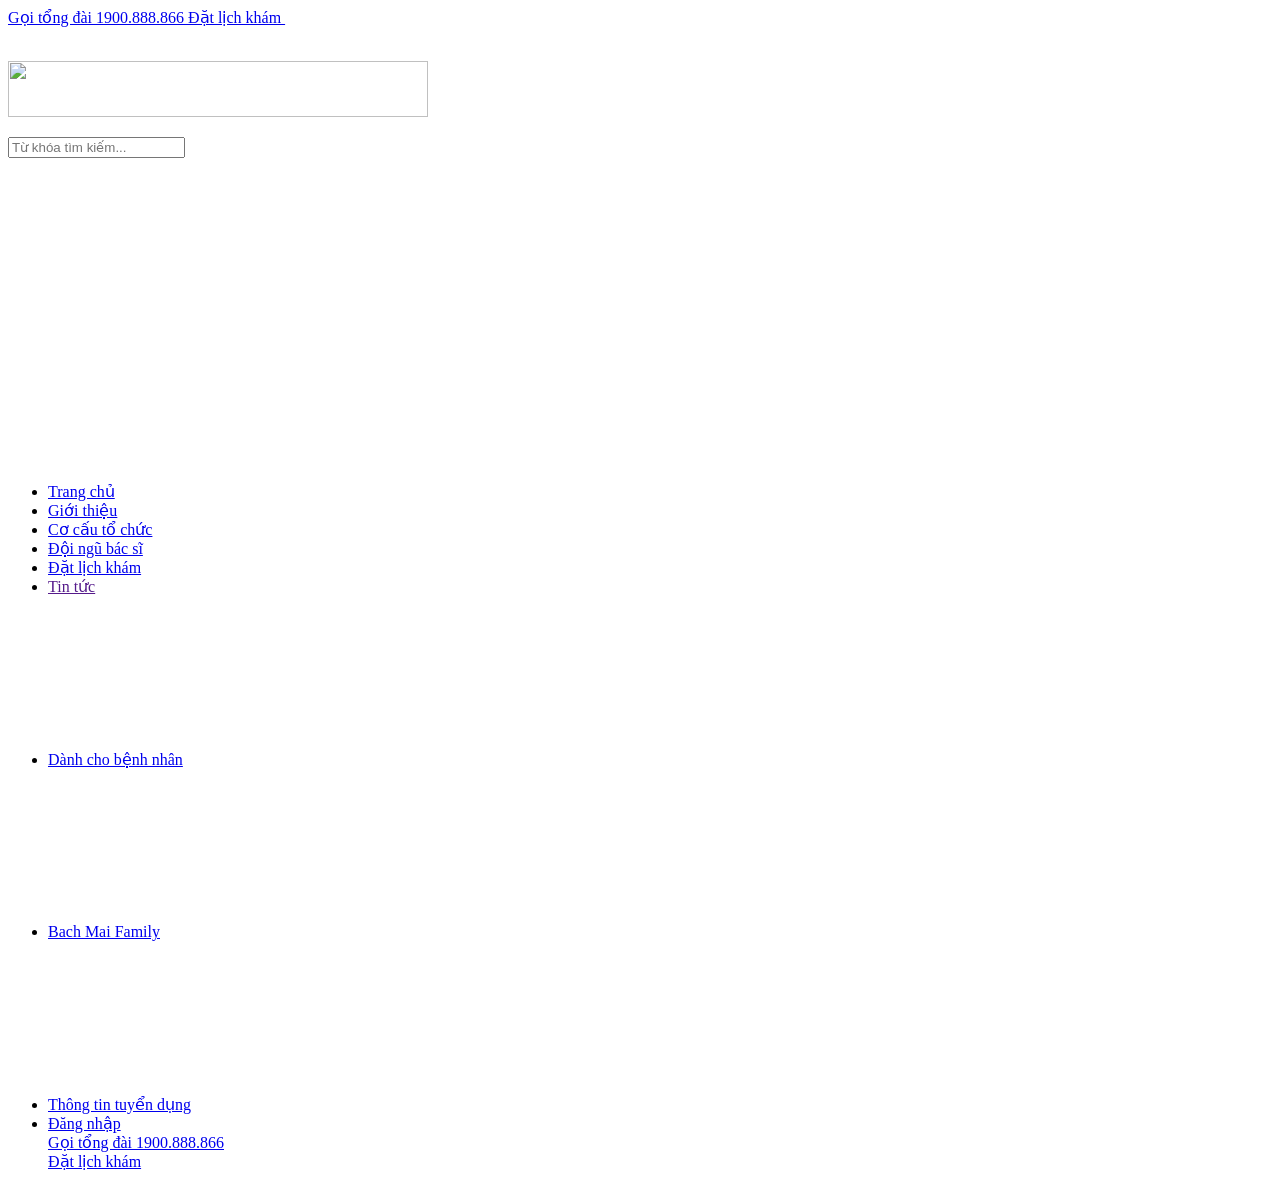
==== src/main/resources/template/index.html @ 3a46fadf "thêm ảnh" ====
<!DOCTYPE html>
<html lang="en">
<head>
    <meta charset="UTF-8">
    <meta name="viewport" content="width=device-width, initial-scale=1.0">
    <title>Document</title>
</head>
<body>
    <div class="header">
  <div class="header__top">
    <div class="container">
      <div class="header__list-top">
        <a class="header__call-phone d-none d-md-block" href="tel:1900888866">
          Gọi tổng đài 1900.888.866
        </a>
        <a class="header__call-phone d-none d-md-block" target="_blank" rel="noreferrer" href="https://dkkham.bachmai.gov.vn/dat-lich">
          Đặt lịch khám
        </a>
        <a class="header__logo d-block d-md-none flex-1" href="/">
          <img src="/logo/logo-mobile.png" alt="">
        </a>
      </div>
    </div>
  </div>

  <div class="header__menu-top pt-2 pb-2 container mx-auto hidden md:flex items-center justify-between">
    <div class="header__logo">
      <a title="Trang chủ" href="/">
        <img src="/logo/logo.png" alt="">
      </a>
    </div>

    <div>
      <p>
        <img src="https://apicms.bachmai.gov.vn/images/2025/2/19/31d91cc4-154e-4bd7-95ac-73f0d09b8a47_0a710ded-f617-4516-a0d5-aa4692b2363f_mceu_92191181111739953645214.jpg"
             alt=""
             width="420"
             height="56">
      </p>
    </div>

    <div class="flex items-center space-x-8">
      <div class="header__search">
        <div class="input">
          <input type="text" placeholder="Từ khóa tìm kiếm..." value="">
          <div class="icon-search">
            <svg class="w-5 h-5 text-white">
              <use xlink:href="/assets/svgsprite/sprite.svg#icon-search"></use>
            </svg>
          </div>
        </div>
      </div>
    </div>
  </div>

  <div class="d-block d-md-none">
    <div class="menu-mobile">
      <div class="container mx-auto text-center">
        <nav>
          <div class="hamburger">
            <svg class="w-6 h-6 text-white">
              <use xlink:href="/assets/svgsprite/sprite.svg#icon-menu"></use>
            </svg>
          </div>

          <ul class="list-menu">
            <li class="menu-item">
              <a class="menu-item-link" href="/">
                <span><span>Trang chủ</span></span>
              </a>
            </li>
            <li class="menu-item">
              <a class="menu-item-link" href="/gioi-thieu">
                <span><span>Giới thiệu</span></span>
              </a>
            </li>
            <li class="menu-item">
              <a class="menu-item-link" href="/co-cau-to-chuc">
                <span><span>Cơ cấu tổ chức</span></span>
              </a>
            </li>
            <li class="menu-item active-menu">
              <a class="menu-item-link" href="/doi-ngu-bac-si">
                <span><span>Đội ngũ bác sĩ</span></span>
              </a>
            </li>
            <li class="menu-item">
              <a class="menu-item-link" href="https://dkkham.bachmai.gov.vn/dat-lich">
                <span><span>Đặt lịch khám</span></span>
              </a>
            </li>
            <li class="menu-item">
              <a class="menu-item-link" href="">
                <span><span>Tin tức</span></span>
                <div>
                  <svg class="w-4 h-4 text-main">
                    <use xlink:href="/assets/svgsprite/sprite.svg#icon-add"></use>
                  </svg>
                </div>
              </a>
            </li>
            <li class="menu-item">
              <a class="menu-item-link" href="#">
                <span><span>Dành cho bệnh nhân</span></span>
                <div>
                  <svg class="w-4 h-4 text-main">
                    <use xlink:href="/assets/svgsprite/sprite.svg#icon-add"></use>
                  </svg>
                </div>
              </a>
            </li>
            <li class="menu-item">
              <a class="menu-item-link" href="#">
                <span><span>Bach Mai Family</span></span>
                <div>
                  <svg class="w-4 h-4 text-main">
                    <use xlink:href="/assets/svgsprite/sprite.svg#icon-add"></use>
                  </svg>
                </div>
              </a>
            </li>
            <li class="menu-item">
              <a class="menu-item-link" href="/chuyen-muc/thong-tin-tuyen-dung?id=d671d286-cb7e-4d1a-a742-d324ceef6158">
                <span><span>Thông tin tuyển dụng</span></span>
              </a>
            </li>
            <li class="menu-item menu-login">
              <a href="#">Đăng nhập</a>
            </li>

            <div class="d-flex justify-content-end flex-column h-100 pb-4">
              <div class="pl-4 pr-4">
                <a class="button-primary-outline w-100 text-center" href="tel:1900888866">
                  Gọi tổng đài 1900.888.866
                </a>
              </div>
              <div class="pl-4 pr-4">
                <a class="button-primary w-100 mt-2 text-center" href="https://dkkham.bachmai.gov.vn/dat-lich">
                  Đặt lịch khám
                </a>
              </div>
            </div>
          </ul>
        </nav>
      </div>
    </div>
  </div>
</div>

</body>
</html>
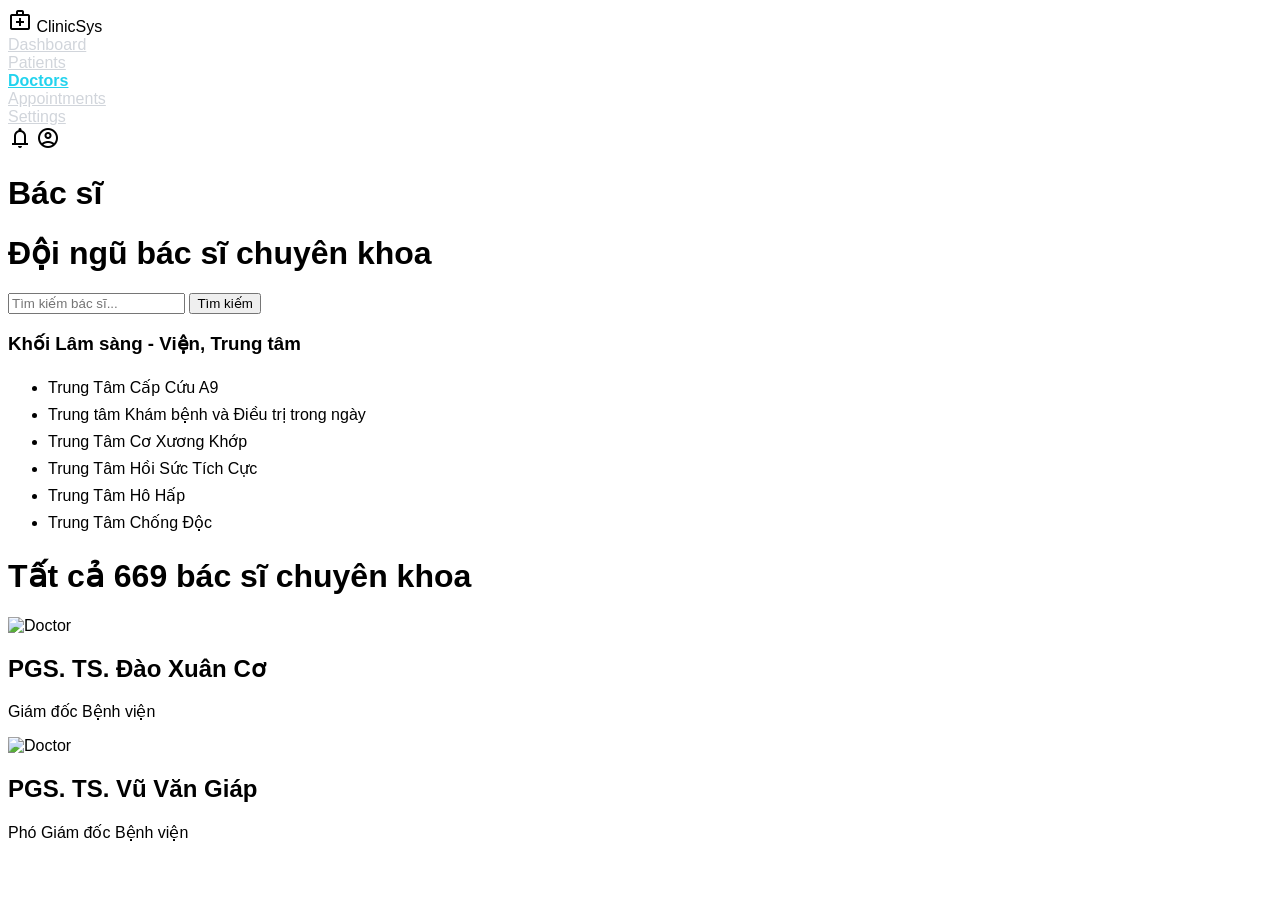
==== commit 34a2a67a: "Sửa logic tìm kiếm bác sĩ và thêm đếm kết quả" ====
--- a/src/main/resources/template/index.html
+++ b/src/main/resources/template/index.html
@@ -1,151 +1,111 @@
 <!DOCTYPE html>
-<html lang="en">
+<html lang="en" xmlns:th="http://www.thymeleaf.org">
 <head>
-    <meta charset="UTF-8">
-    <meta name="viewport" content="width=device-width, initial-scale=1.0">
-    <title>Document</title>
+  <meta charset="UTF-8">
+  <meta name="viewport" content="width=device-width, initial-scale=1.0">
+  <title>Clinic Hospital System</title>
+
+  <!-- Tailwind -->
+  <script src="https://cdn.tailwindcss.com"></script>
+
+  <!-- Google Material Icons -->
+  <link href="https://fonts.googleapis.com/css2?family=Material+Symbols+Outlined" rel="stylesheet" />
+
+  <!-- Custom CSS -->
+  <link rel="stylesheet" href="style.css">
 </head>
-<body>
-    <div class="header">
-  <div class="header__top">
-    <div class="container">
-      <div class="header__list-top">
-        <a class="header__call-phone d-none d-md-block" href="tel:1900888866">
-          Gọi tổng đài 1900.888.866
-        </a>
-        <a class="header__call-phone d-none d-md-block" target="_blank" rel="noreferrer" href="https://dkkham.bachmai.gov.vn/dat-lich">
-          Đặt lịch khám
-        </a>
-        <a class="header__logo d-block d-md-none flex-1" href="/">
-          <img src="/logo/logo-mobile.png" alt="">
-        </a>
-      </div>
+<body class="bg-[#0f172a] text-gray-200 flex flex-col h-screen">
+
+  <!-- Top Navbar -->
+  <header class="flex items-center justify-between bg-[#1e293b] px-6 h-14 border-b border-gray-700">
+    <!-- Left: Logo -->
+    <div class="flex items-center space-x-2 font-bold text-lg text-white">
+      <span class="material-symbols-outlined text-cyan-400">medical_services</span>
+      <span>ClinicSys</span>
+
+      
     </div>
+
+    
+
+    <!-- Right: Icons -->  <!-- Middle: Navigation Menu -->
+    <div class="flex items-center space-x-6 text-gray-300">
+      
+    <nav class="flex items-center space-x-6 text-gray-300" id="navbar-menu">
+      <a href="#" data-page="dashboard" class="nav-link">
+        <!-- <span class="material-symbols-outlined text-[20px]">dashboard</span> -->
+        <span>Dashboard</span>
+      </a>
+      <a href="#" data-page="patients" class="nav-link">
+        <!-- <span class="material-symbols-outlined text-[20px]">groups</span> -->
+        <span>Patients</span>
+      </a>
+      <a href="#" data-page="doctors" class="nav-link active">
+        <!-- <span class="material-symbols-outlined text-[20px]">medical_information</span> -->
+        <span>Doctors</span>
+      </a>
+      <a href="#" data-page="appointments" class="nav-link">
+        <!-- <span class="material-symbols-outlined text-[20px]">calendar_month</span> -->
+        <span>Appointments</span>
+      </a>
+      <a href="#" data-page="settings" class="nav-link">
+        <!-- <span class="material-symbols-outlined text-[20px]">settings</span> -->
+        <span>Settings</span>
+      </a>
+    </nav>
+
+      <span class="material-symbols-outlined cursor-pointer hover:text-cyan-400">notifications</span>
+      <span class="material-symbols-outlined cursor-pointer hover:text-cyan-400">account_circle</span>
+    </div>
+  </header>
+
+  <!-- Main Content -->
+  <div class="welcom">
+    <h1 class="text-3xl font-bold text-cyan-400">Bác sĩ</h1>
+    <h1>Đội ngũ bác sĩ chuyên khoa</h1>
+
   </div>
 
-  <div class="header__menu-top pt-2 pb-2 container mx-auto hidden md:flex items-center justify-between">
-    <div class="header__logo">
-      <a title="Trang chủ" href="/">
-        <img src="/logo/logo.png" alt="">
-      </a>
+  <!-- Thanh tìm kiếm + bộ lọc -->
+<aside class="sidebar">
+  <input type="text" placeholder="Tìm kiếm bác sĩ..." class="search-input">
+  <button class="search-btn">Tìm kiếm</button>
+
+  <div class="filter-section">
+    <h3>Khối Lâm sàng - Viện, Trung tâm</h3>
+    <ul>
+      <li>Trung Tâm Cấp Cứu A9</li>
+      <li>Trung tâm Khám bệnh và Điều trị trong ngày</li>
+      <li>Trung Tâm Cơ Xương Khớp</li>
+      <li>Trung Tâm Hồi Sức Tích Cực</li>
+      <li>Trung Tâm Hô Hấp</li>
+      <li>Trung Tâm Chống Độc</li>
+    </ul>
+  </div>
+</aside>
+
+<!-- Khu vực kết quả -->
+<main class="content">
+  <h1>Tất cả <span class="count">669</span> bác sĩ chuyên khoa</h1>
+
+  <div class="doctor-list">
+    <div class="doctor-card">
+      <img src="doctor1.jpg" alt="Doctor">
+      <h2>PGS. TS. Đào Xuân Cơ</h2>
+      <p>Giám đốc Bệnh viện</p>
     </div>
+    <div class="doctor-card">
+      <img src="doctor2.jpg" alt="Doctor">
+      <h2>PGS. TS. Vũ Văn Giáp</h2>
+      <p>Phó Giám đốc Bệnh viện</p>
+    </div>
+    <!-- Thêm các bác sĩ khác -->
+  </div>
+  </main>
 
-    <div>
-      <p>
-        <img src="https://apicms.bachmai.gov.vn/images/2025/2/19/31d91cc4-154e-4bd7-95ac-73f0d09b8a47_0a710ded-f617-4516-a0d5-aa4692b2363f_mceu_92191181111739953645214.jpg"
-             alt=""
-             width="420"
-             height="56">
-      </p>
-    </div>
 
-    <div class="flex items-center space-x-8">
-      <div class="header__search">
-        <div class="input">
-          <input type="text" placeholder="Từ khóa tìm kiếm..." value="">
-          <div class="icon-search">
-            <svg class="w-5 h-5 text-white">
-              <use xlink:href="/assets/svgsprite/sprite.svg#icon-search"></use>
-            </svg>
-          </div>
-        </div>
-      </div>
-    </div>
-  </div>
+  <!-- Custom JS -->
+  <script src="script.js"></script>
+</body>
+</html>
 
-  <div class="d-block d-md-none">
-    <div class="menu-mobile">
-      <div class="container mx-auto text-center">
-        <nav>
-          <div class="hamburger">
-            <svg class="w-6 h-6 text-white">
-              <use xlink:href="/assets/svgsprite/sprite.svg#icon-menu"></use>
-            </svg>
-          </div>
-
-          <ul class="list-menu">
-            <li class="menu-item">
-              <a class="menu-item-link" href="/">
-                <span><span>Trang chủ</span></span>
-              </a>
-            </li>
-            <li class="menu-item">
-              <a class="menu-item-link" href="/gioi-thieu">
-                <span><span>Giới thiệu</span></span>
-              </a>
-            </li>
-            <li class="menu-item">
-              <a class="menu-item-link" href="/co-cau-to-chuc">
-                <span><span>Cơ cấu tổ chức</span></span>
-              </a>
-            </li>
-            <li class="menu-item active-menu">
-              <a class="menu-item-link" href="/doi-ngu-bac-si">
-                <span><span>Đội ngũ bác sĩ</span></span>
-              </a>
-            </li>
-            <li class="menu-item">
-              <a class="menu-item-link" href="https://dkkham.bachmai.gov.vn/dat-lich">
-                <span><span>Đặt lịch khám</span></span>
-              </a>
-            </li>
-            <li class="menu-item">
-              <a class="menu-item-link" href="">
-                <span><span>Tin tức</span></span>
-                <div>
-                  <svg class="w-4 h-4 text-main">
-                    <use xlink:href="/assets/svgsprite/sprite.svg#icon-add"></use>
-                  </svg>
-                </div>
-              </a>
-            </li>
-            <li class="menu-item">
-              <a class="menu-item-link" href="#">
-                <span><span>Dành cho bệnh nhân</span></span>
-                <div>
-                  <svg class="w-4 h-4 text-main">
-                    <use xlink:href="/assets/svgsprite/sprite.svg#icon-add"></use>
-                  </svg>
-                </div>
-              </a>
-            </li>
-            <li class="menu-item">
-              <a class="menu-item-link" href="#">
-                <span><span>Bach Mai Family</span></span>
-                <div>
-                  <svg class="w-4 h-4 text-main">
-                    <use xlink:href="/assets/svgsprite/sprite.svg#icon-add"></use>
-                  </svg>
-                </div>
-              </a>
-            </li>
-            <li class="menu-item">
-              <a class="menu-item-link" href="/chuyen-muc/thong-tin-tuyen-dung?id=d671d286-cb7e-4d1a-a742-d324ceef6158">
-                <span><span>Thông tin tuyển dụng</span></span>
-              </a>
-            </li>
-            <li class="menu-item menu-login">
-              <a href="#">Đăng nhập</a>
-            </li>
-
-            <div class="d-flex justify-content-end flex-column h-100 pb-4">
-              <div class="pl-4 pr-4">
-                <a class="button-primary-outline w-100 text-center" href="tel:1900888866">
-                  Gọi tổng đài 1900.888.866
-                </a>
-              </div>
-              <div class="pl-4 pr-4">
-                <a class="button-primary w-100 mt-2 text-center" href="https://dkkham.bachmai.gov.vn/dat-lich">
-                  Đặt lịch khám
-                </a>
-              </div>
-            </div>
-          </ul>
-        </nav>
-      </div>
-    </div>
-  </div>
-</div>
-
-</body>
-</html>
--- a/src/main/resources/template/style.css
+++ b/src/main/resources/template/style.css
@@ -0,0 +1,62 @@
+/* MATERIAL ICON STYLES*/
+.material-symbols-outlined {
+  font-variation-settings:
+    'FILL' 0,
+    'wght' 400,
+    'GRAD' 0,
+    'opsz' 24;
+}
+
+/* NAVBAR LINKS */
+
+#navbar-menu:hover{
+    color: #22d3ee;
+}
+
+.nav-link {
+  display: flex;
+  align-items: center;
+  gap: 4px;
+  color: #d1d5db;
+  transition: color 0.2s ease-in-out;
+}
+
+.nav-link:hover {
+  color: #22d3ee;
+}
+
+.nav-link.active {
+  color: #22d3ee;
+  font-weight: 600;
+}
+
+/* DOCTOR PAGE STYLES */
+
+body {
+  font-family: 'Inter', sans-serif;
+}
+
+.doctor-card:hover {
+  transform: translateY(-4px);
+  box-shadow: 0 8px 20px rgba(0, 0, 0, 0.1);
+  transition: all 0.3s ease;
+}
+
+aside ul li {
+  cursor: pointer;
+  padding: 4px 0;
+}
+
+aside ul li:hover {
+  color: #047857;
+  font-weight: 500;
+} 
+
+html, body {
+  overflow-y: auto;
+}
+
+
+.welcom{
+    
+}   
